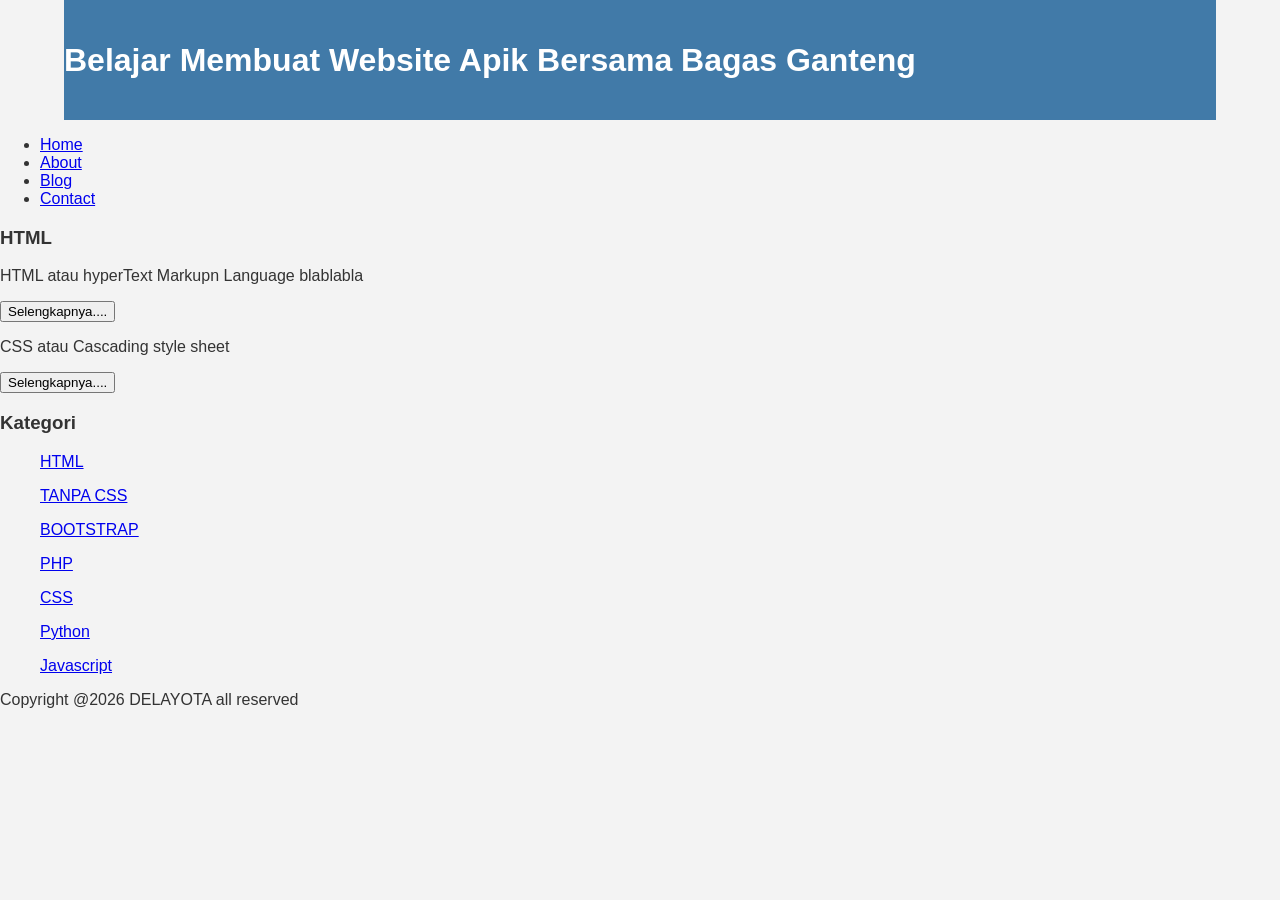
==== index.html @ 894c333f "Update index.html" ====
<DOCTYPE html>
<html >
    <head>
        <title>BAGAS GANTENG</title>
        <link rel="stylesheet" href="style.css">
    </head>
    <body bgcolor=00ffff>
    <div class="header">
         <h1>Belajar Membuat Website Apik Bersama Bagas Ganteng</h1>
        </div>
    
          <ul>
            <li><a href="index.html">Home</a></li>
            <li><a href="about.html">About</a></li>
            <li><a href="#">Blog</a></li>
            <li><a href="#">Contact</a></li>
          </ul>
            <h3>HTML</h3>

            <p>HTML atau hyperText Markupn Language blablabla</p>
            <button>Selengkapnya....</button>
            <p>CSS atau Cascading style sheet</p>
            <button>Selengkapnya....</button>


          <h3>Kategori</h3>
          <ul>
            <p><a href="#" >HTML</a></p>
            <p><a href="#" >TANPA CSS</a></p>
            <p><a href="#" >BOOTSTRAP</a></p>
            <p><a href="#" >PHP</a></p>
            <p><a href="#">CSS</a></p>
            <p><a href="#" >Python</a></p>
            <p><a href="#" >Javascript</a></p>
          </ul>
            <p>Copyright  @2026 DELAYOTA all reserved</p>
        </body>
        </html>
---- style.css ----
body{
    background: #f3f3f3;
    color:#333;
    width:100%;
    font-family: sans-serif;
    margin:0 auto;
}
.header{
    width:90%;
    margin:auto;
    height:120px;
    line-height:120px;
    background: #417aa8;
    color:#fff;
}
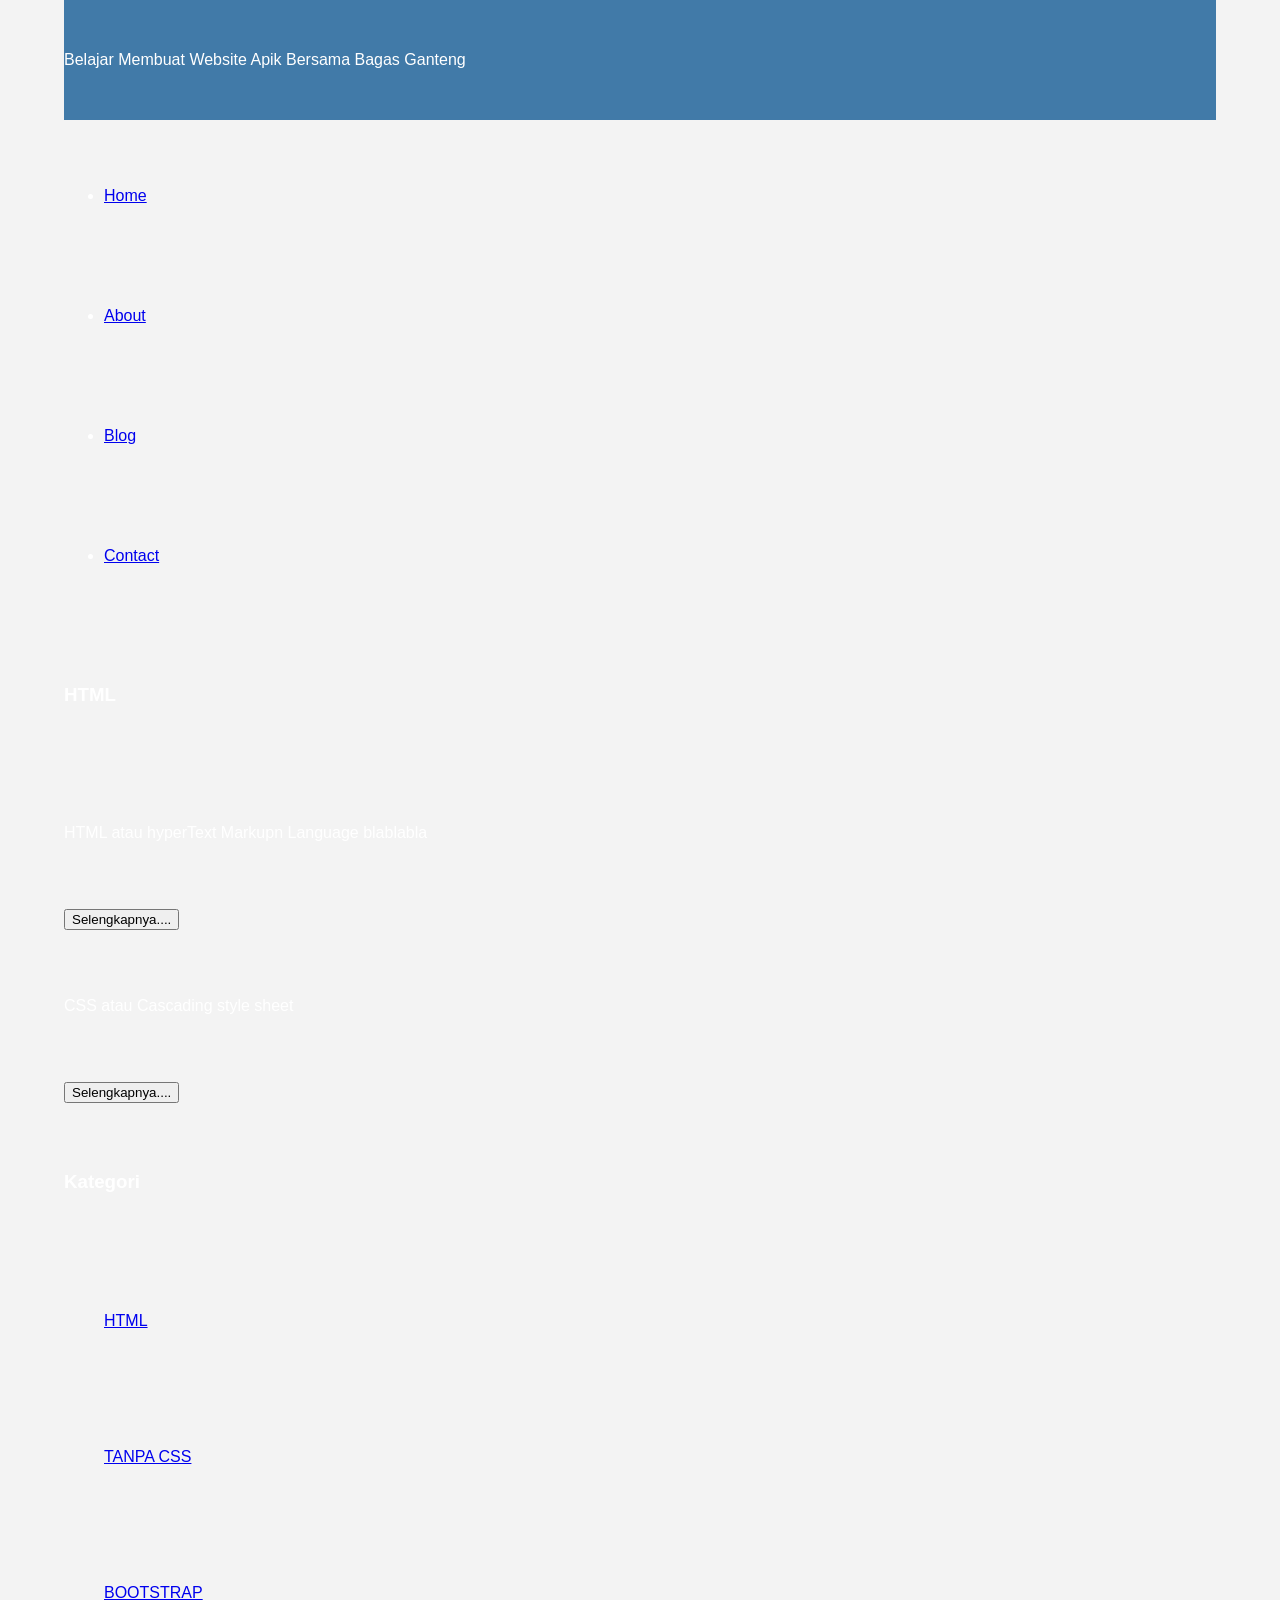
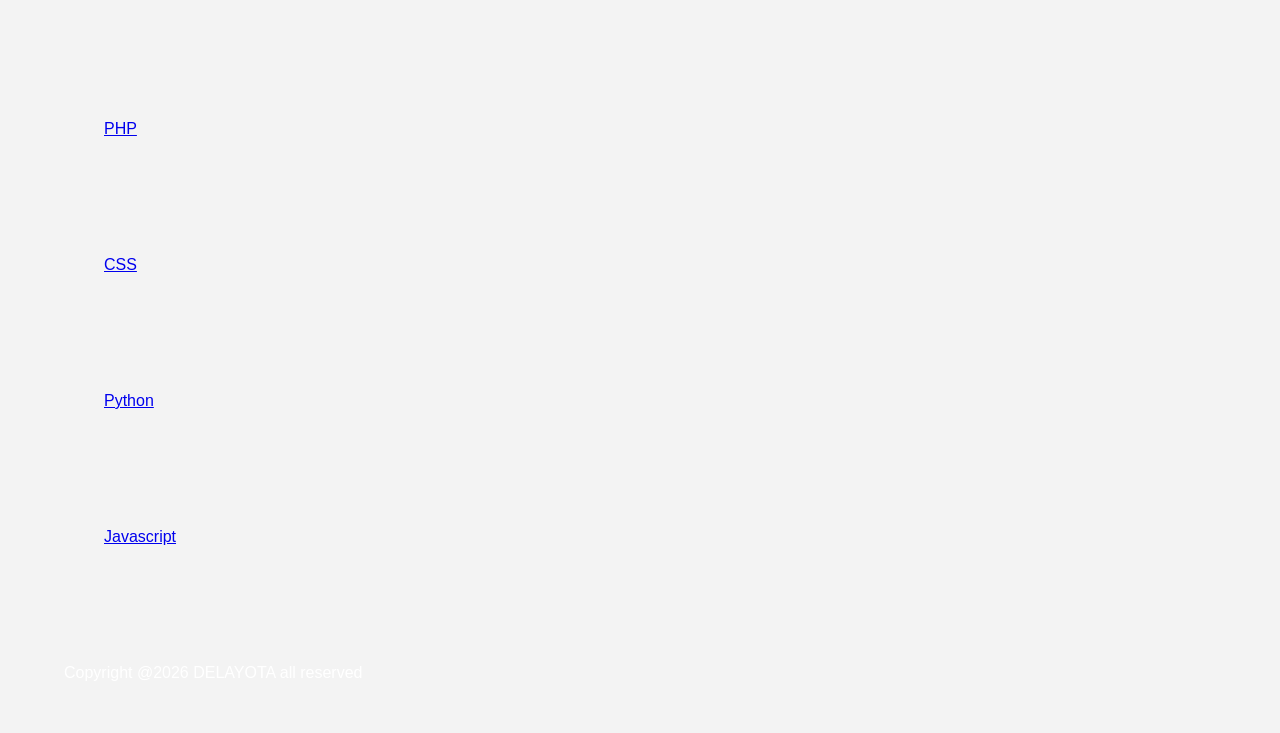
==== commit d7c06af9: "Update index.html" ====
--- a/index.html
+++ b/index.html
@@ -6,6 +6,7 @@
     </head>
     <body bgcolor=00ffff>
     <div class="header">
+        <div class="jarak"
          <h1>Belajar Membuat Website Apik Bersama Bagas Ganteng</h1>
         </div>
     
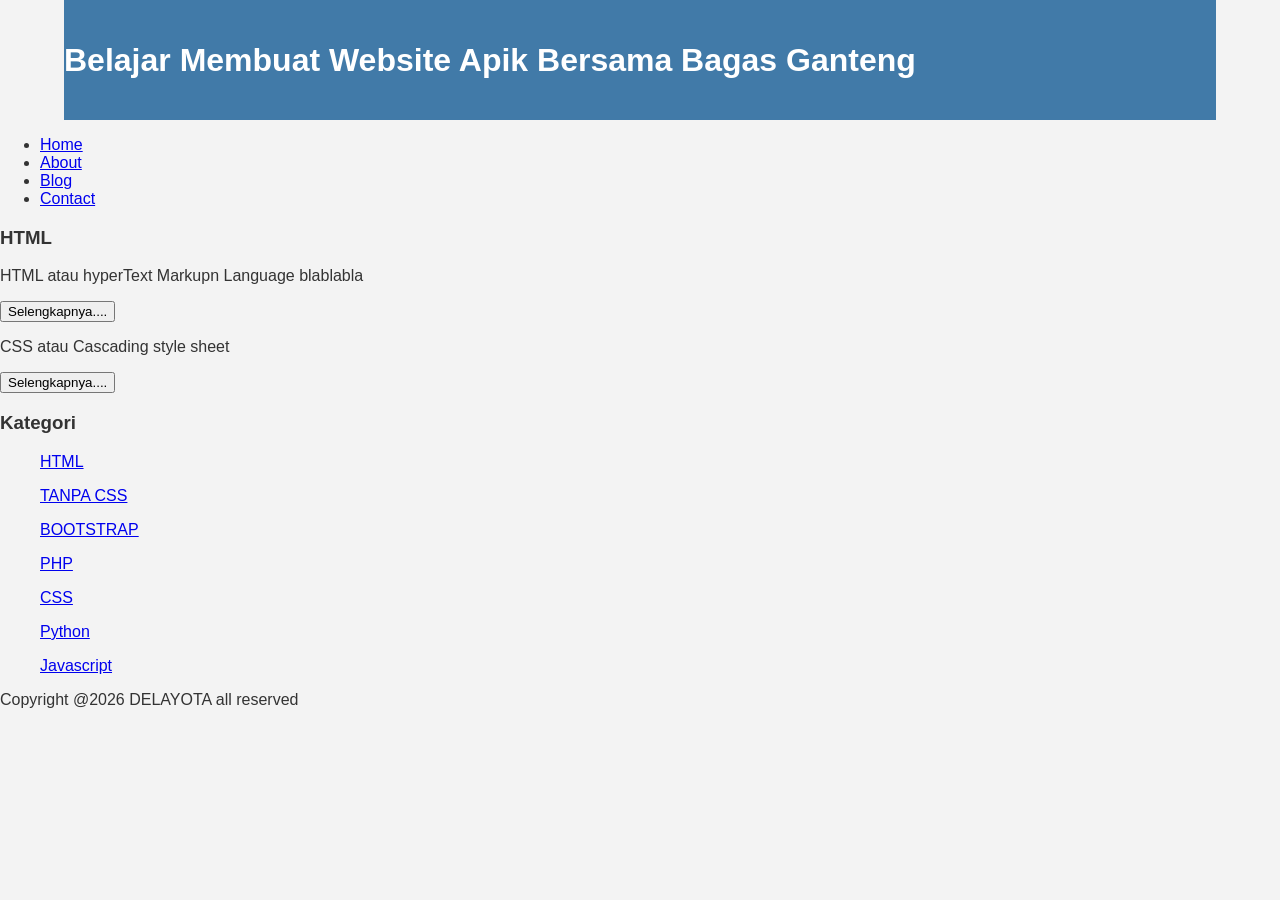
==== commit 229ed62d: "Update index.html" ====
--- a/index.html
+++ b/index.html
@@ -6,9 +6,10 @@
     </head>
     <body bgcolor=00ffff>
     <div class="header">
-        <div class="jarak"
+        <div class="jarak">
          <h1>Belajar Membuat Website Apik Bersama Bagas Ganteng</h1>
         </div>
+    </div>
     
           <ul>
             <li><a href="index.html">Home</a></li>
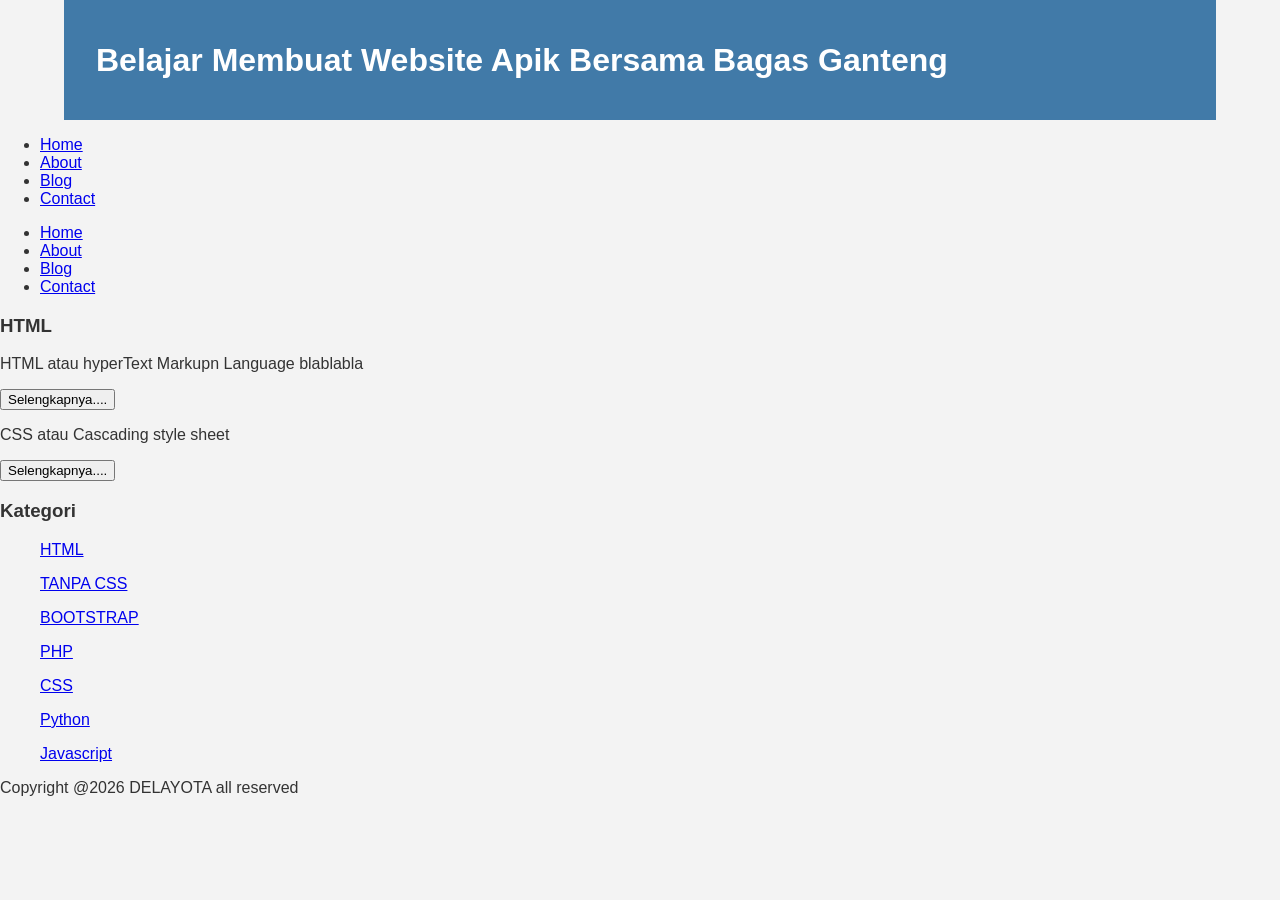
==== commit 5fa790d0: "Update index.html" ====
--- a/index.html
+++ b/index.html
@@ -10,7 +10,14 @@
          <h1>Belajar Membuat Website Apik Bersama Bagas Ganteng</h1>
         </div>
     </div>
-    
+<div class="menu">
+        <ul>
+           <li><a href="#">Home</a></li>
+           <li><a href="#">About</a></li>
+           <li><a href="#">Blog</a></li>
+           <li><a href="#">Contact</a></li>
+         </ul>
+</div> 
           <ul>
             <li><a href="index.html">Home</a></li>
             <li><a href="about.html">About</a></li>
--- a/style.css
+++ b/style.css
@@ -13,3 +13,6 @@
     background: #417aa8;
     color:#fff;
 }
+.jarak{
+     padding:0 2pc;
+}
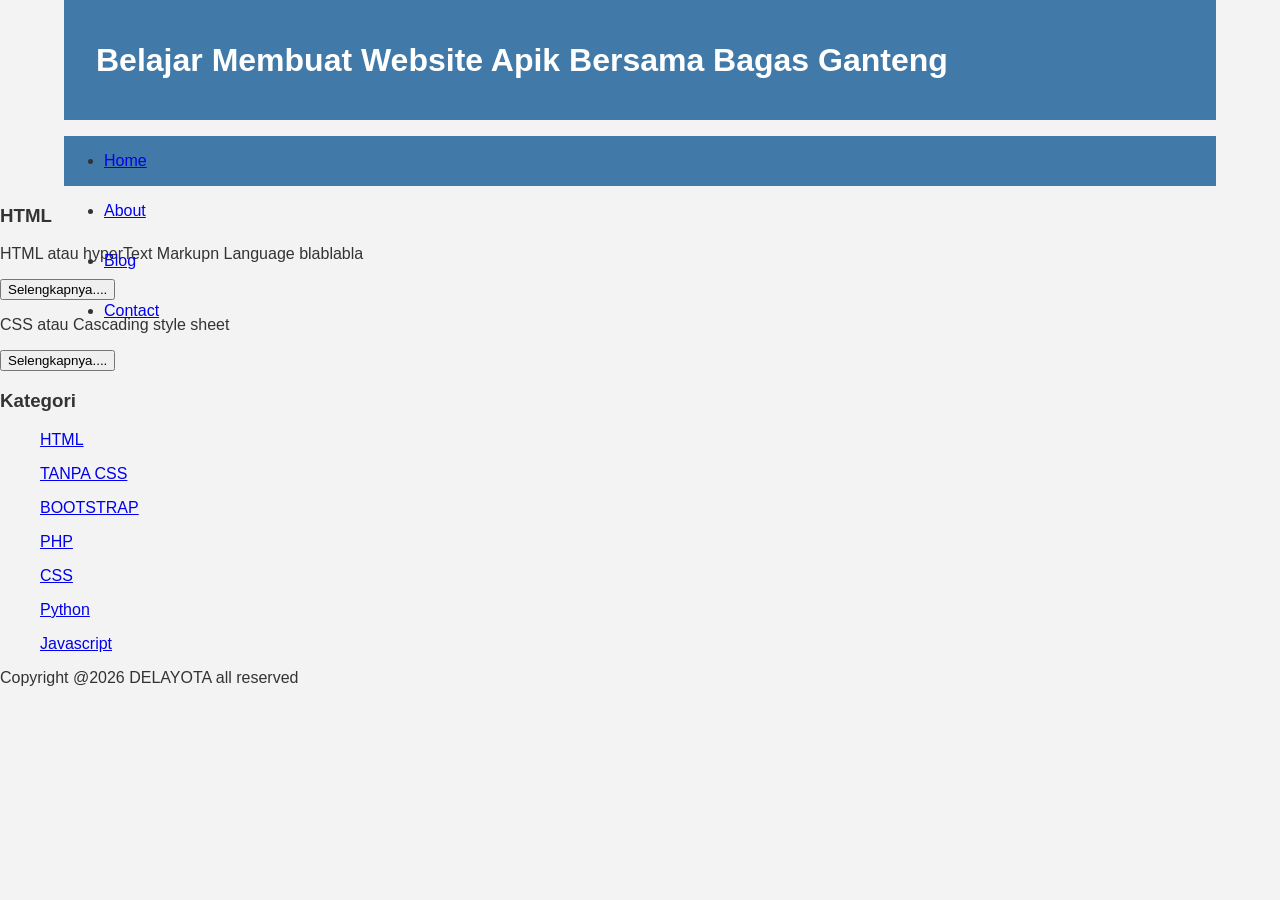
==== commit 18848d53: "Update index.html" ====
--- a/index.html
+++ b/index.html
@@ -18,12 +18,7 @@
            <li><a href="#">Contact</a></li>
          </ul>
 </div> 
-          <ul>
-            <li><a href="index.html">Home</a></li>
-            <li><a href="about.html">About</a></li>
-            <li><a href="#">Blog</a></li>
-            <li><a href="#">Contact</a></li>
-          </ul>
+        
             <h3>HTML</h3>
 
             <p>HTML atau hyperText Markupn Language blablabla</p>
--- a/style.css
+++ b/style.css
@@ -16,3 +16,12 @@
 .jarak{
      padding:0 2pc;
 }
+.menu{
+    background-color:#417aa8;
+    height: 50px;
+    line-height:50px;
+    position:relative;
+    width:90%;
+    margin:0 auto;
+    padding:0 auto;
+}
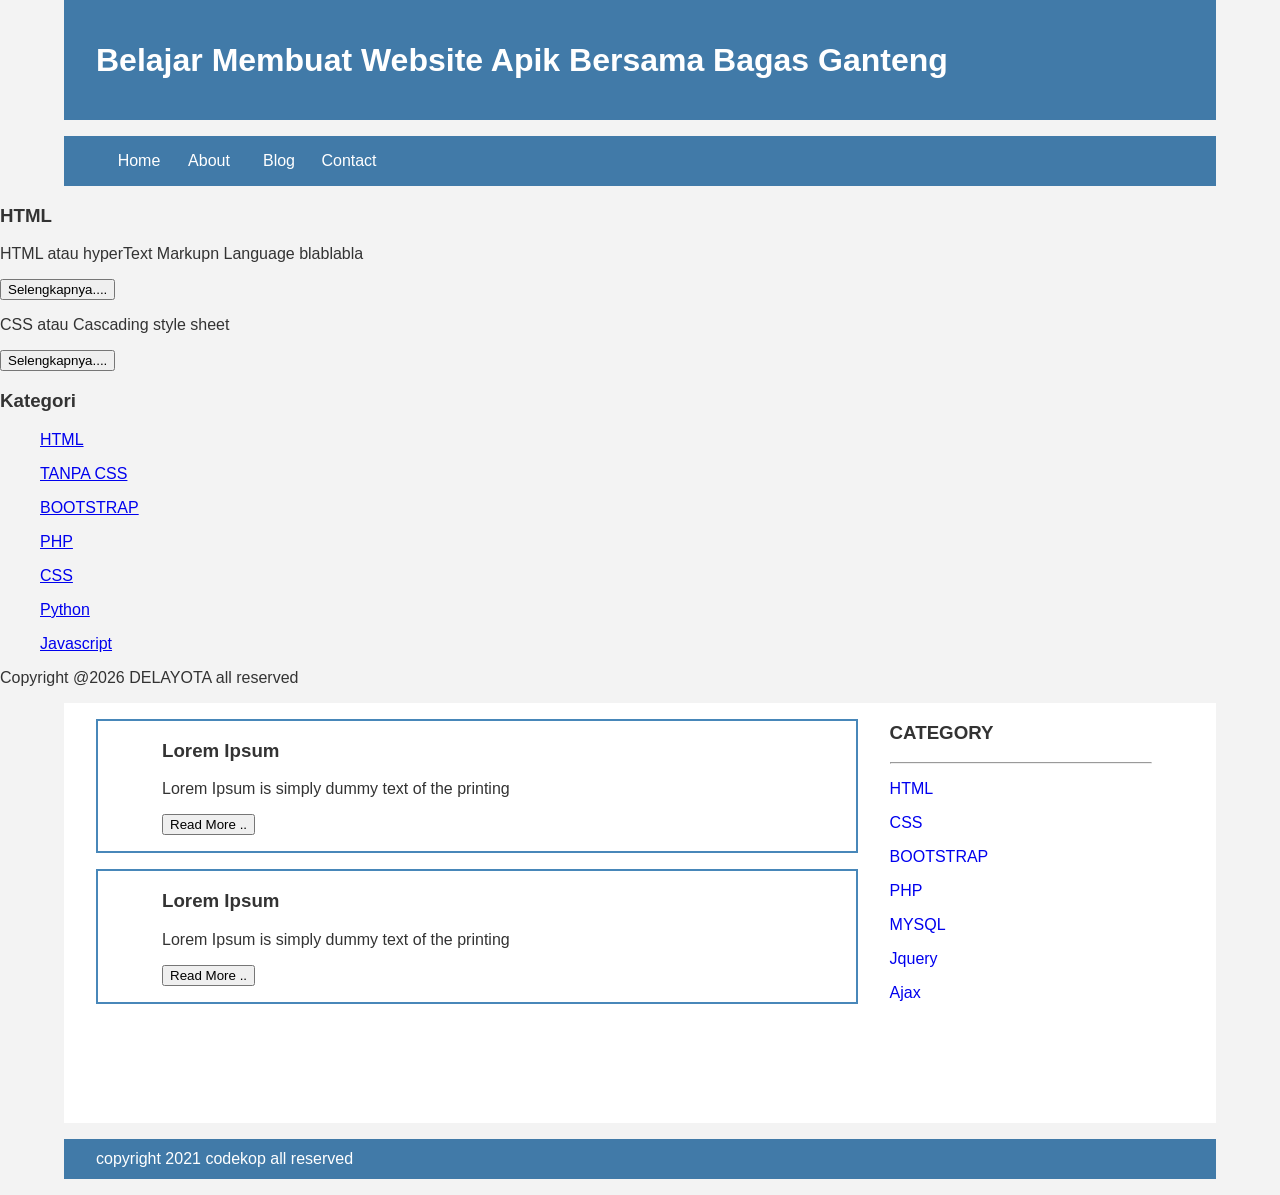
==== commit e48f8c4b: "index.html" ====
--- a/index.html
+++ b/index.html
@@ -41,6 +41,52 @@
         </body>
         </html>
 
+<div class="content">
+         <div class="jarak">
+                <!-- kiri -->
+                <div class="kiri">
+                        <!-- blog-->
+                        <div class="border">
+                                <div class="jarak">
+                                        <h3>Lorem Ipsum</h3>
+                                        <p>Lorem Ipsum is simply dummy text of the printing</p>
+                                        <button class="btn">Read More ..</button>
+                                 </div>
+                         </div>
+                         <!-- end blog-->
+                         <!-- blog-->
+                         <div class="border">
+                                 <div class="jarak">
+                                         <h3>Lorem Ipsum</h3>
+                                         <p>Lorem Ipsum is simply dummy text of the printing</p>
+                                         <button class="btn">Read More ..</button>
+                                  </div>
+                         </div>
+                         <!-- end blog-->
+                </div>
+                <!-- kiri -->
+                <!-- kanan -->
+                <div class="kanan">
+                        <div class="jarak">
+                                <h3>CATEGORY</h3>
+                                <hr/>
+                                <p><a href="#" class="undecor">HTML</a></p>
+                                <p><a href="#" class="undecor">CSS</a></p>
+                                <p><a href="#" class="undecor">BOOTSTRAP</a></p>
+                                <p><a href="#" class="undecor">PHP</a></p>
+                                <p><a href="#" class="undecor">MYSQL</a></p>
+                                <p><a href="#" class="undecor">Jquery</a></p>
+                                <p><a href="#" class="undecor">Ajax</a></p>
+                         </div>
+                 </div>
+                 <!-- kanan -->
+          </div>
+</div>
+<div class="footer">
+        <div class="jarak">
+                <p>copyright 2021 codekop all reserved</p>
+        </div>
+</div>
 
 
     
--- a/style.css
+++ b/style.css
@@ -25,3 +25,65 @@
     margin:0 auto;
     padding:0 auto;
 }
+.menu ul {
+      list-style:none;
+}
+
+.menu ul li a {
+    float:left;
+    width:70px;
+    display:block;
+    text-align:center;
+    color:#FFF;
+    text-decoration:none;
+}
+.menu ul li a:hover {
+      background-color: #4b88bb;
+      display:block;
+}
+.content{
+    width:90%;
+    margin:auto;
+    height:420px;
+    padding:0.1px;
+    background:#fff;
+    color:#333;
+}
+
+.border{
+    border:2px solid #4887b9;
+    margin-top:1pc;
+    padding-bottom:1pc;
+    padding-left:2pc;
+    padding-right:2pc;
+}
+
+.kiri{
+    width:70%;
+    float:left;
+    margin:auto;
+    background:#fff;
+    height:420px;
+}
+
+.kanan{
+    width:30%;
+    float:left;
+    margin:auto;
+    background:#fff;
+    height:420px;
+}
+
+.undecor{
+    text-decoration:none;
+}
+
+.footer{
+    width:90%;
+    margin:auto;
+    height:40px;
+    line-height:40px;
+    background:#417aa8;
+    color:#fff;
+    margin-bottom: 1pc;
+}
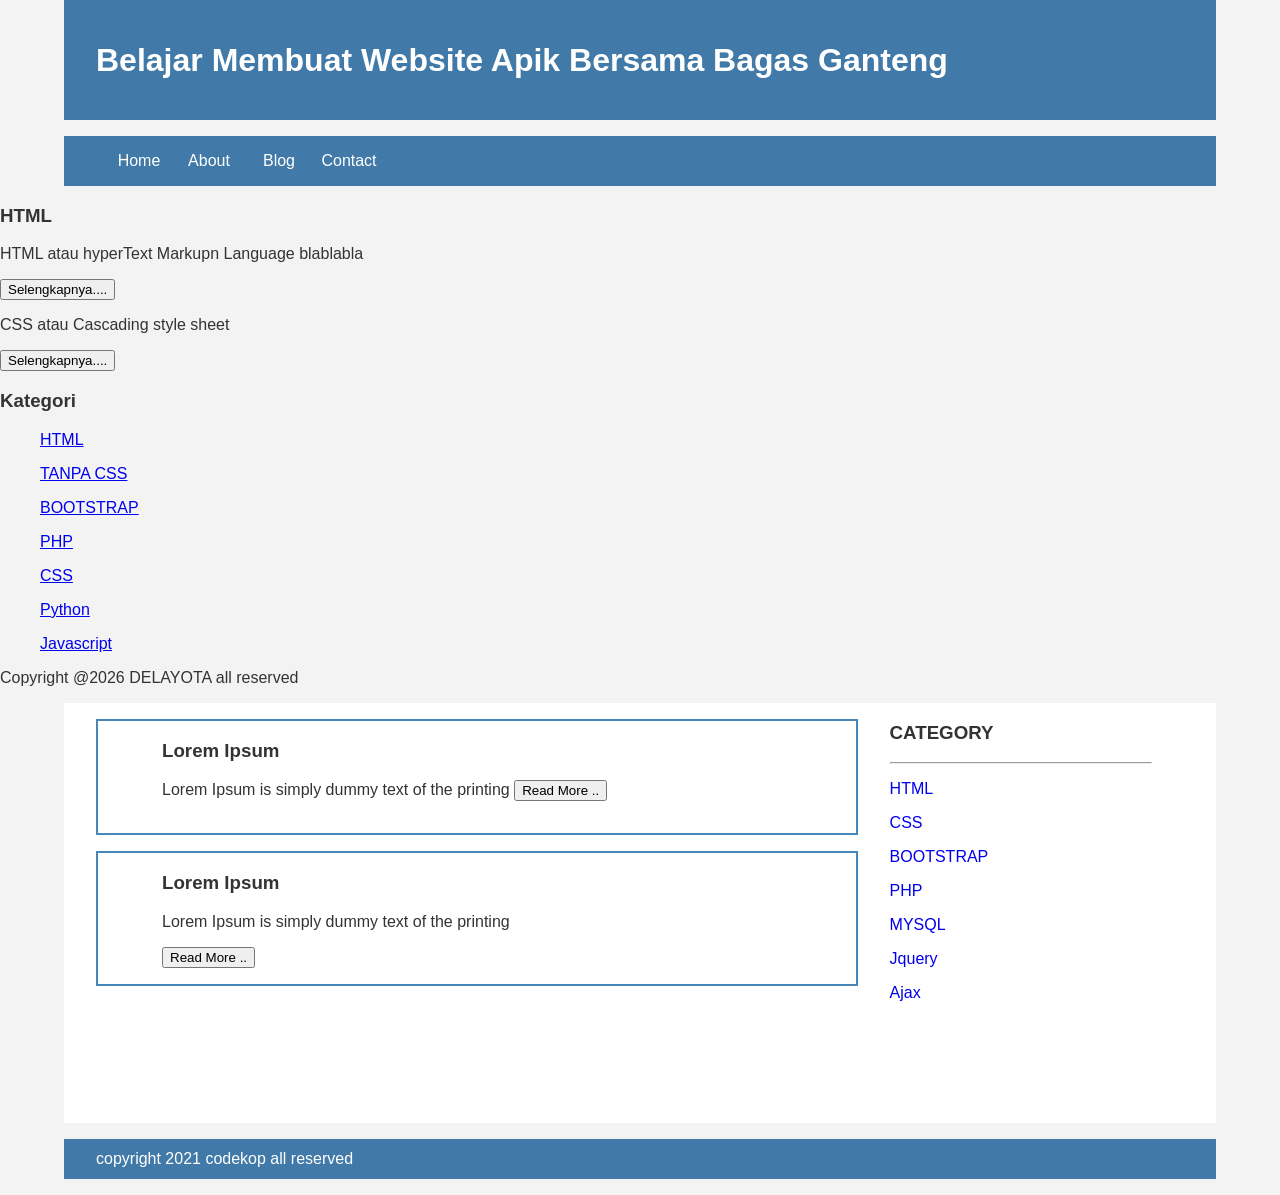
==== commit e9376a52: "index.html" ====
--- a/index.html
+++ b/index.html
@@ -42,14 +42,14 @@
         </html>
 
 <div class="content">
-         <div class="jarak">
+        <div class="jarak">
                 <!-- kiri -->
                 <div class="kiri">
                         <!-- blog-->
                         <div class="border">
                                 <div class="jarak">
                                         <h3>Lorem Ipsum</h3>
-                                        <p>Lorem Ipsum is simply dummy text of the printing</p>
+                                        <p>Lorem Ipsum is simply dummy text of the printing
                                         <button class="btn">Read More ..</button>
                                  </div>
                          </div>
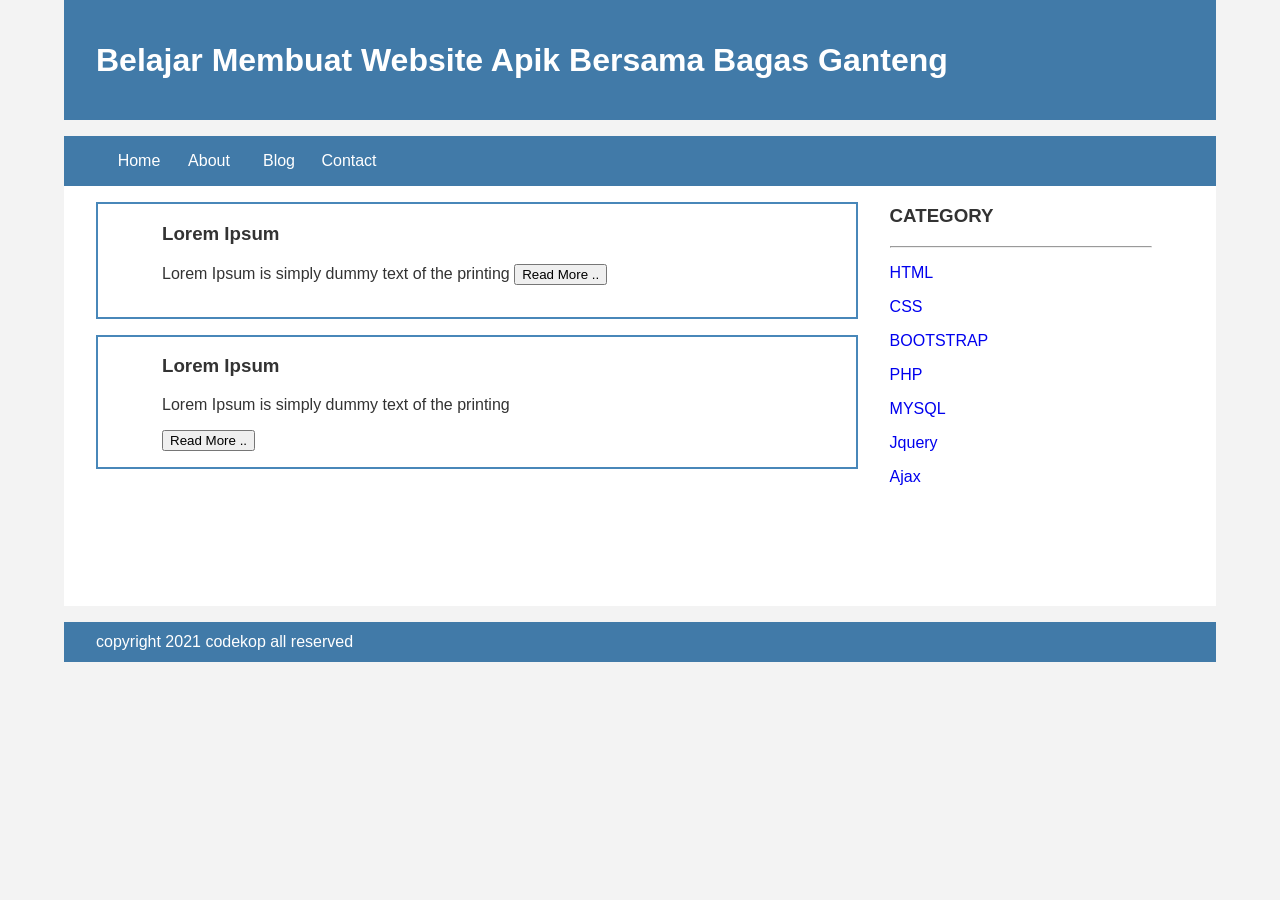
==== commit d47f48de: "index.html" ====
--- a/index.html
+++ b/index.html
@@ -18,28 +18,6 @@
            <li><a href="#">Contact</a></li>
          </ul>
 </div> 
-        
-            <h3>HTML</h3>
-
-            <p>HTML atau hyperText Markupn Language blablabla</p>
-            <button>Selengkapnya....</button>
-            <p>CSS atau Cascading style sheet</p>
-            <button>Selengkapnya....</button>
-
-
-          <h3>Kategori</h3>
-          <ul>
-            <p><a href="#" >HTML</a></p>
-            <p><a href="#" >TANPA CSS</a></p>
-            <p><a href="#" >BOOTSTRAP</a></p>
-            <p><a href="#" >PHP</a></p>
-            <p><a href="#">CSS</a></p>
-            <p><a href="#" >Python</a></p>
-            <p><a href="#" >Javascript</a></p>
-          </ul>
-            <p>Copyright  @2026 DELAYOTA all reserved</p>
-        </body>
-        </html>
 
 <div class="content">
         <div class="jarak">
@@ -87,6 +65,8 @@
                 <p>copyright 2021 codekop all reserved</p>
         </div>
 </div>
+</html >
+        
 
 
     
